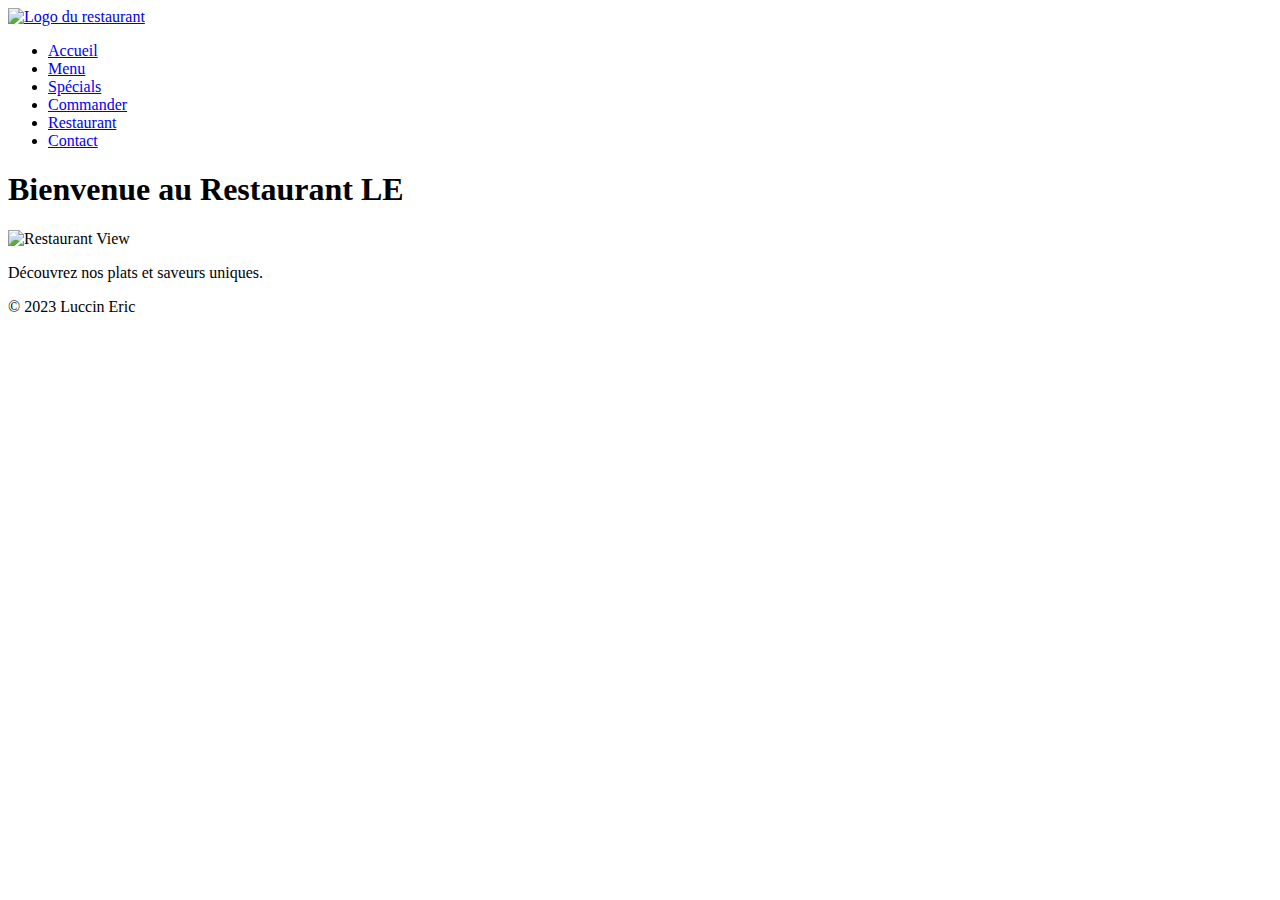
==== accueil.html @ 24e7cfd2 "Page d'accueil" ====
<!DOCTYPE html>
<html lang="fr">
<head>
    <meta charset="UTF-8">
    <meta http-equiv="X-UA-Compatible" content="IE=edge">
    <meta name="viewport" content="width=device-width, initial-scale=1.0">
    <title>Accueil - Nom du Restaurant</title>
    <link rel="stylesheet" href="css/reset.css">
    <link rel="stylesheet" href="css/Style.css">
</head>
<body>
    <header>
        <!-- Logo -->
        <div>
            <a href="accueil.html"><img src="https://static.showit.co/800/cKPQwZkpQmeo1WHUOQ-sxQ/55130/lf_logo_monogram_simple.png" alt="Logo du restaurant"></a>
        </div>
        <!-- Navigation -->
        <nav>
            <ul>
                <li><a href="accueil.html">Accueil</a></li>
                <li><a href="menu.html">Menu</a></li>
                <li><a href="#">Spécials</a></li>
                <li><a href="#">Commander</a></li>
                <li><a href="#">Restaurant</a></li>
                <li><a href="#">Contact</a></li>
            </ul>
        </nav>
    </header>
    <main>
        <!-- Main content goes here -->
        <h1>Bienvenue au Restaurant LE</h1>
        <img src="https://tse2.mm.bing.net/th?id=OIP.bXx32dwx1ruMXzlUKJquAQHaE8&pid=Api&P=0&h=180" alt="Restaurant View">
        <p>Découvrez nos plats et saveurs uniques.</p>
        <!-- Add more content here -->
    </main>
    <footer>
        &copy; 2023 Luccin Eric
    </footer>
</body>
</html>
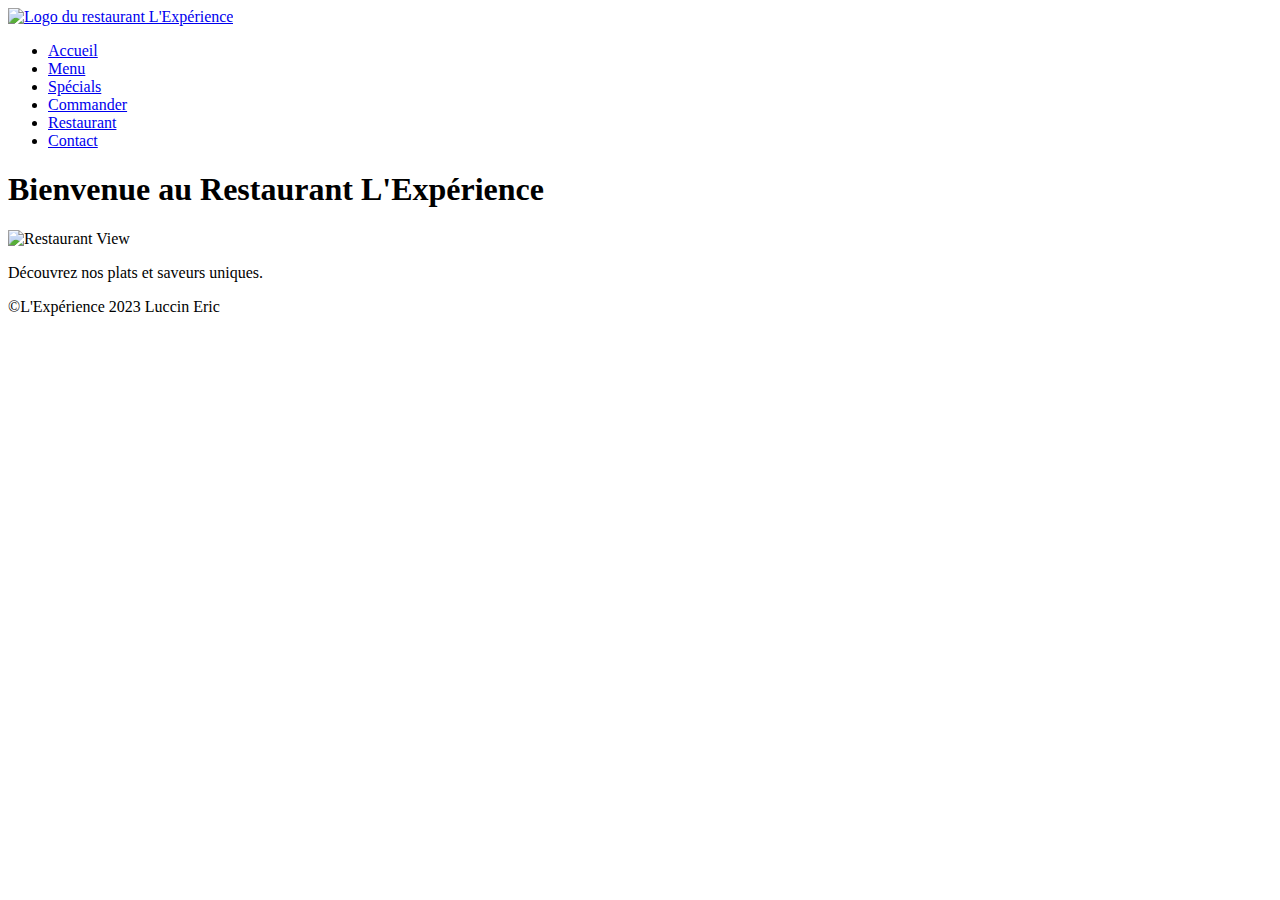
==== commit 44189a01: "Update accueil.html" ====
--- a/accueil.html
+++ b/accueil.html
@@ -4,7 +4,7 @@
     <meta charset="UTF-8">
     <meta http-equiv="X-UA-Compatible" content="IE=edge">
     <meta name="viewport" content="width=device-width, initial-scale=1.0">
-    <title>Accueil - Nom du Restaurant</title>
+    <title>Accueil - L'Expérience</title>
     <link rel="stylesheet" href="css/reset.css">
     <link rel="stylesheet" href="css/Style.css">
 </head>
@@ -12,7 +12,7 @@
     <header>
         <!-- Logo -->
         <div>
-            <a href="accueil.html"><img src="https://static.showit.co/800/cKPQwZkpQmeo1WHUOQ-sxQ/55130/lf_logo_monogram_simple.png" alt="Logo du restaurant"></a>
+            <a href="accueil.html"><img src="https://static.showit.co/800/cKPQwZkpQmeo1WHUOQ-sxQ/55130/lf_logo_monogram_simple.png" alt="Logo du restaurant L'Expérience"></a>
         </div>
         <!-- Navigation -->
         <nav>
@@ -28,13 +28,13 @@
     </header>
     <main>
         <!-- Main content goes here -->
-        <h1>Bienvenue au Restaurant LE</h1>
+        <h1>Bienvenue au Restaurant L'Expérience</h1>
         <img src="https://tse2.mm.bing.net/th?id=OIP.bXx32dwx1ruMXzlUKJquAQHaE8&pid=Api&P=0&h=180" alt="Restaurant View">
         <p>Découvrez nos plats et saveurs uniques.</p>
         <!-- Add more content here -->
     </main>
     <footer>
-        &copy; 2023 Luccin Eric
+        &copy;L'Expérience 2023 Luccin Eric
     </footer>
 </body>
 </html>
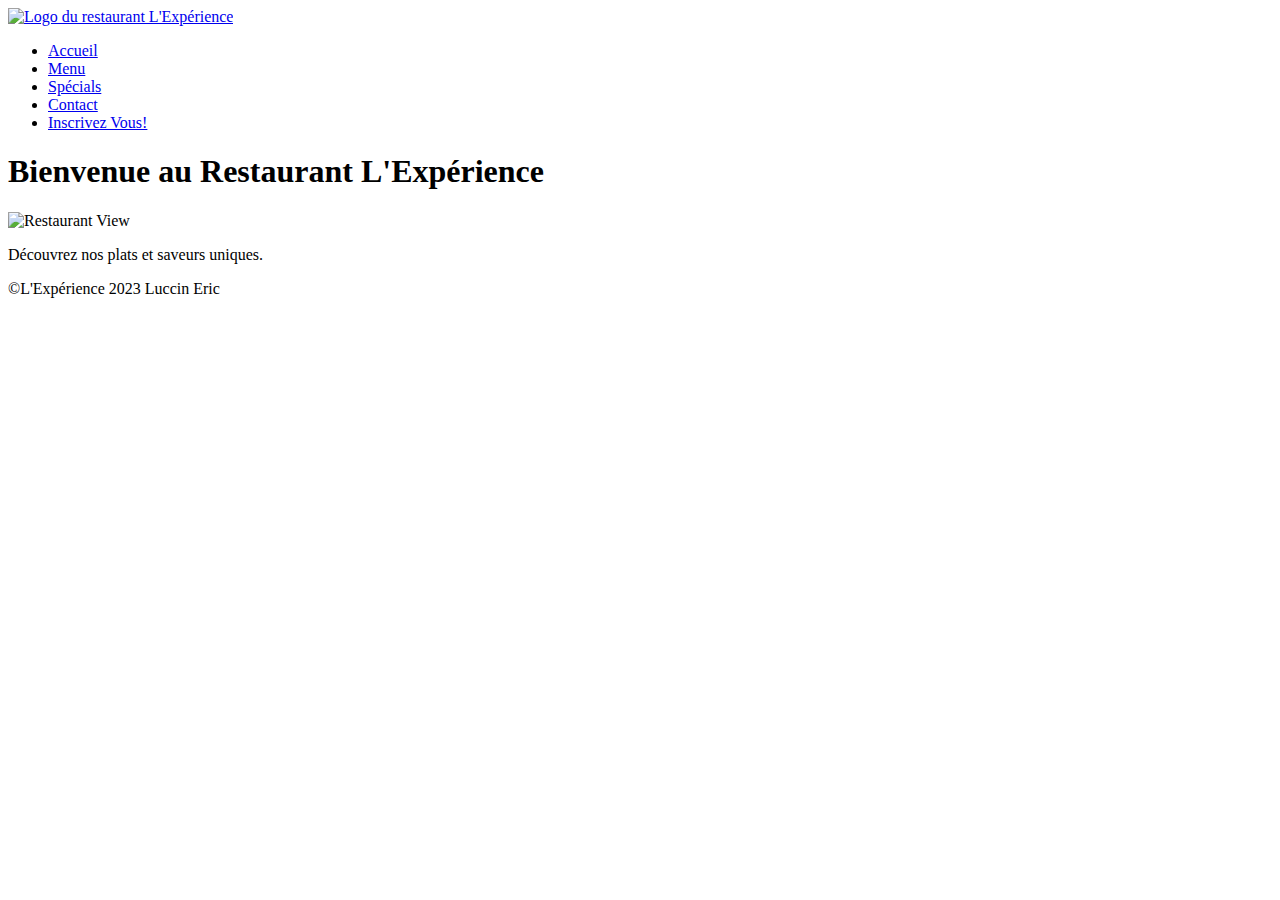
==== commit 71136c61: "Update accueil.html" ====
--- a/accueil.html
+++ b/accueil.html
@@ -19,10 +19,9 @@
             <ul>
                 <li><a href="accueil.html">Accueil</a></li>
                 <li><a href="menu.html">Menu</a></li>
-                <li><a href="#">Spécials</a></li>
-                <li><a href="#">Commander</a></li>
-                <li><a href="#">Restaurant</a></li>
-                <li><a href="#">Contact</a></li>
+                <li><a href="special.html">Spécials</a></li>
+                <li><a href="contact.html">Contact</a></li>
+                <li><a href="inscription.html">Inscrivez Vous!</a></li>
             </ul>
         </nav>
     </header>
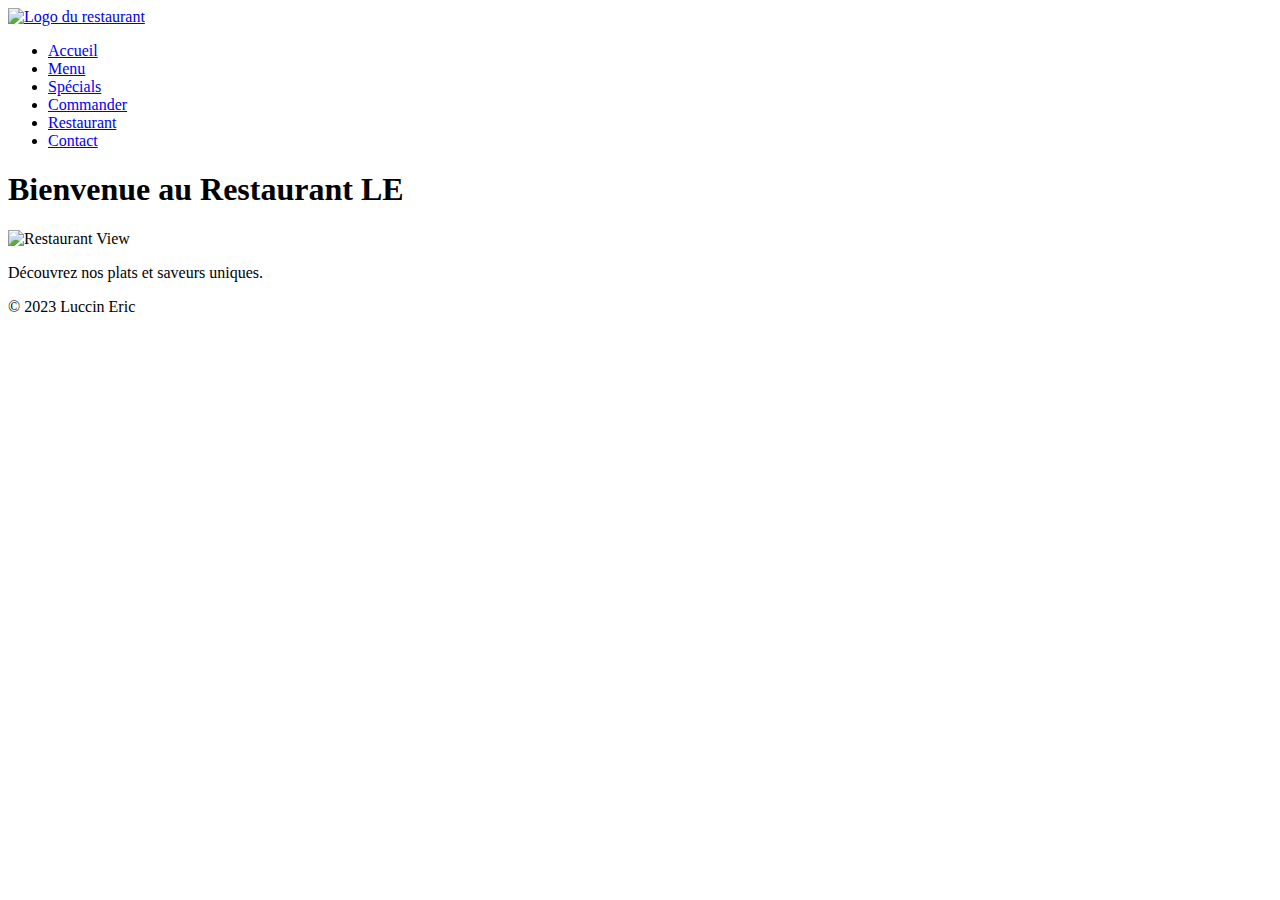
==== commit b4573ff2: "innit" ====
--- a/accueil.html
+++ b/accueil.html
@@ -4,7 +4,7 @@
     <meta charset="UTF-8">
     <meta http-equiv="X-UA-Compatible" content="IE=edge">
     <meta name="viewport" content="width=device-width, initial-scale=1.0">
-    <title>Accueil - L'Expérience</title>
+    <title>Accueil - Nom du Restaurant</title>
     <link rel="stylesheet" href="css/reset.css">
     <link rel="stylesheet" href="css/Style.css">
 </head>
@@ -12,28 +12,29 @@
     <header>
         <!-- Logo -->
         <div>
-            <a href="accueil.html"><img src="https://static.showit.co/800/cKPQwZkpQmeo1WHUOQ-sxQ/55130/lf_logo_monogram_simple.png" alt="Logo du restaurant L'Expérience"></a>
+            <a href="accueil.html"><img src="https://static.showit.co/800/cKPQwZkpQmeo1WHUOQ-sxQ/55130/lf_logo_monogram_simple.png" alt="Logo du restaurant"></a>
         </div>
         <!-- Navigation -->
         <nav>
             <ul>
                 <li><a href="accueil.html">Accueil</a></li>
                 <li><a href="menu.html">Menu</a></li>
-                <li><a href="special.html">Spécials</a></li>
-                <li><a href="contact.html">Contact</a></li>
-                <li><a href="inscription.html">Inscrivez Vous!</a></li>
+                <li><a href="#">Spécials</a></li>
+                <li><a href="#">Commander</a></li>
+                <li><a href="#">Restaurant</a></li>
+                <li><a href="#">Contact</a></li>
             </ul>
         </nav>
     </header>
     <main>
-        <!-- Main content goes here -->
-        <h1>Bienvenue au Restaurant L'Expérience</h1>
+        <!-- Le contenue Principal -->
+        <h1>Bienvenue au Restaurant LE</h1>
         <img src="https://tse2.mm.bing.net/th?id=OIP.bXx32dwx1ruMXzlUKJquAQHaE8&pid=Api&P=0&h=180" alt="Restaurant View">
         <p>Découvrez nos plats et saveurs uniques.</p>
-        <!-- Add more content here -->
+        
     </main>
     <footer>
-        &copy;L'Expérience 2023 Luccin Eric
+        &copy; 2023 Luccin Eric
     </footer>
 </body>
 </html>
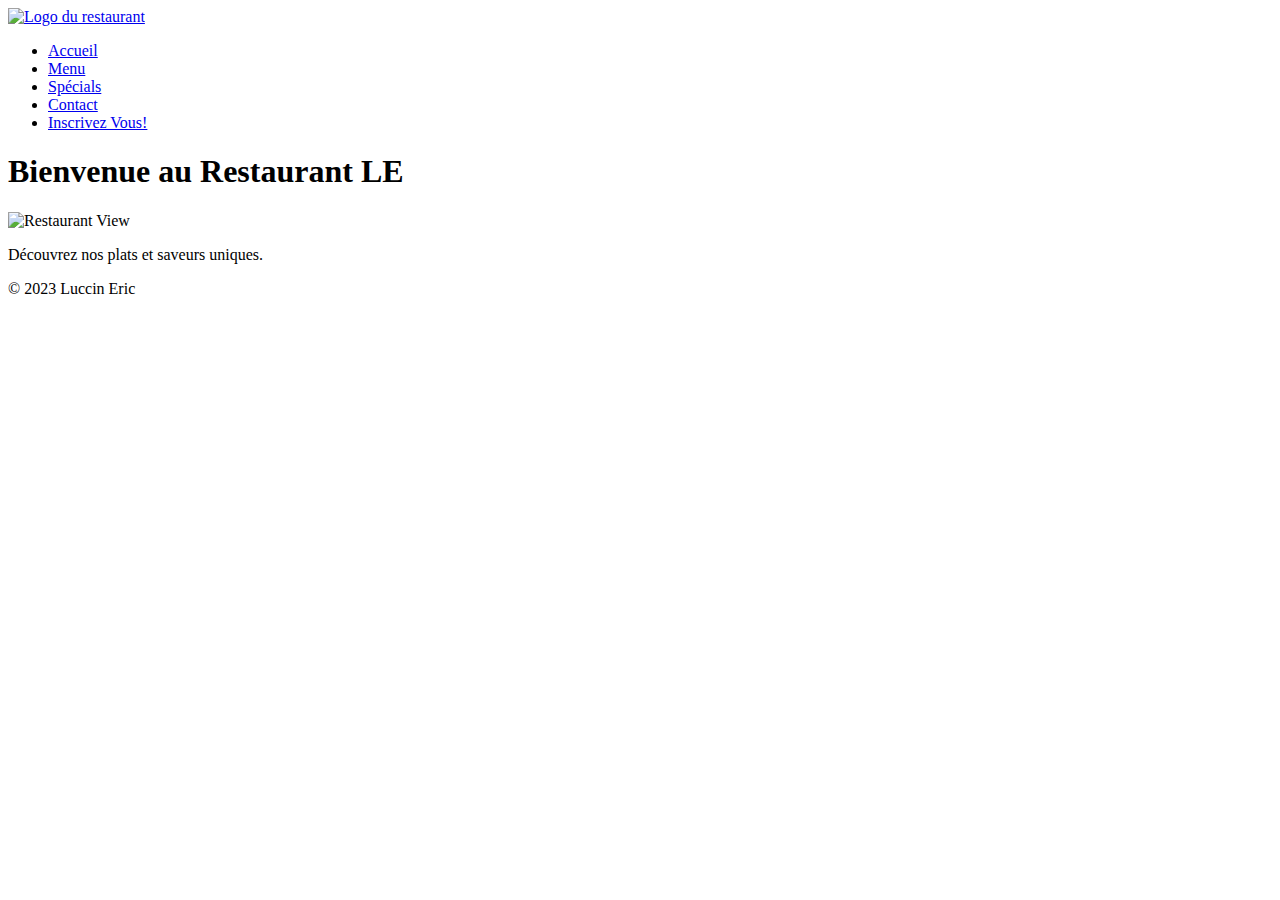
==== commit 244f18cf: "update" ====
--- a/accueil.html
+++ b/accueil.html
@@ -19,10 +19,9 @@
             <ul>
                 <li><a href="accueil.html">Accueil</a></li>
                 <li><a href="menu.html">Menu</a></li>
-                <li><a href="#">Spécials</a></li>
-                <li><a href="#">Commander</a></li>
-                <li><a href="#">Restaurant</a></li>
-                <li><a href="#">Contact</a></li>
+                <li><a href="special.html">Spécials</a></li>
+                <li><a href="contact.html">Contact</a></li>
+                <li><a href="inscription.html">Inscrivez Vous!</a></li>
             </ul>
         </nav>
     </header>
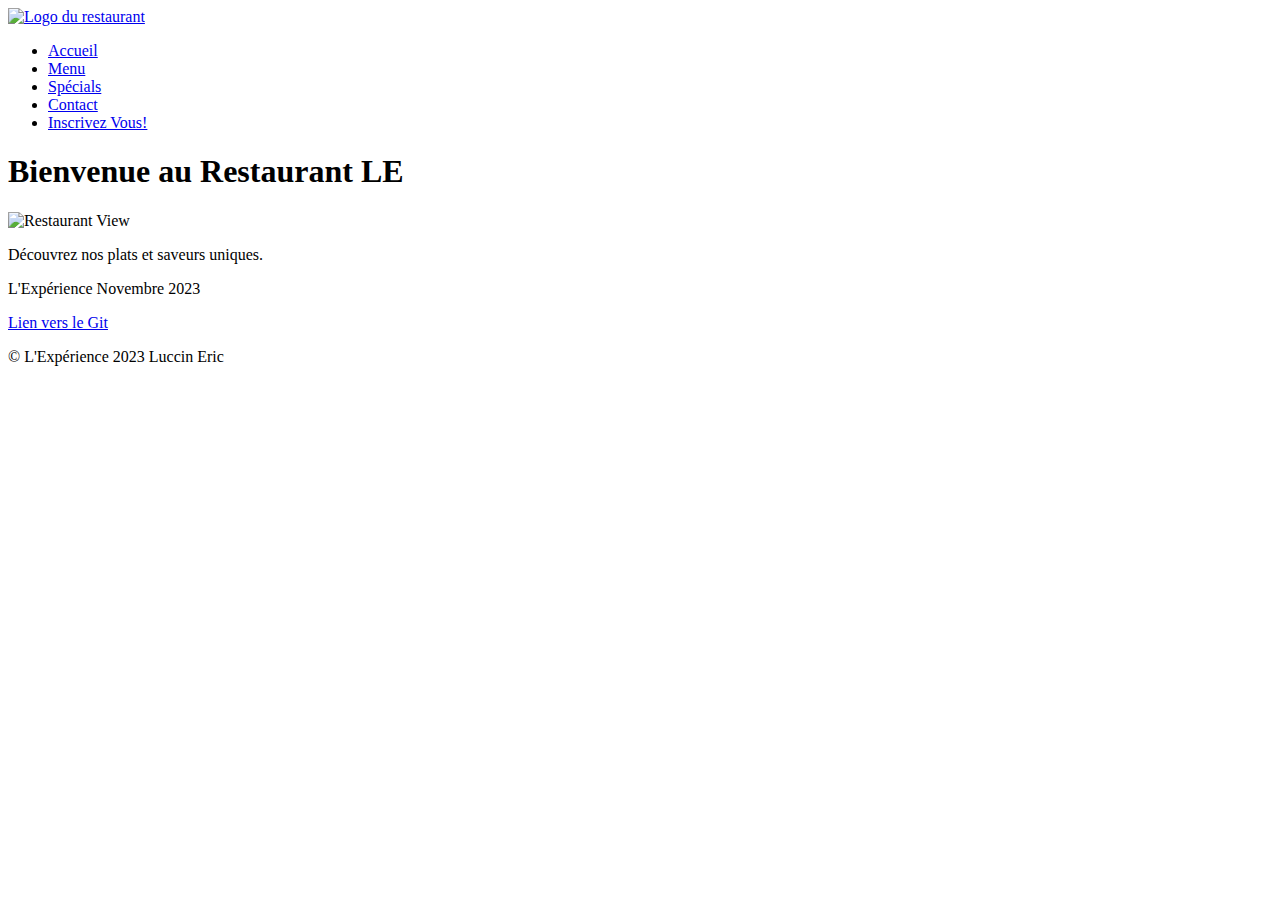
==== commit 42491bb7: "update" ====
--- a/accueil.html
+++ b/accueil.html
@@ -5,6 +5,7 @@
     <meta http-equiv="X-UA-Compatible" content="IE=edge">
     <meta name="viewport" content="width=device-width, initial-scale=1.0">
     <title>Accueil - Nom du Restaurant</title>
+    <link rel="icon" type="image/png" href="https://static.showit.co/800/cKPQwZkpQmeo1WHUOQ-sxQ/55130/lf_logo_monogram_simple.png">
     <link rel="stylesheet" href="css/reset.css">
     <link rel="stylesheet" href="css/Style.css">
 </head>
@@ -33,7 +34,10 @@
         
     </main>
     <footer>
-        &copy; 2023 Luccin Eric
+        <p>L'Expérience Novembre 2023</p>
+        <p><a href="https://github.com/eric4231/Projet-UA2.git">Lien vers le Git</a></p>
+        
+        &copy; L'Expérience 2023 Luccin Eric
     </footer>
 </body>
 </html>
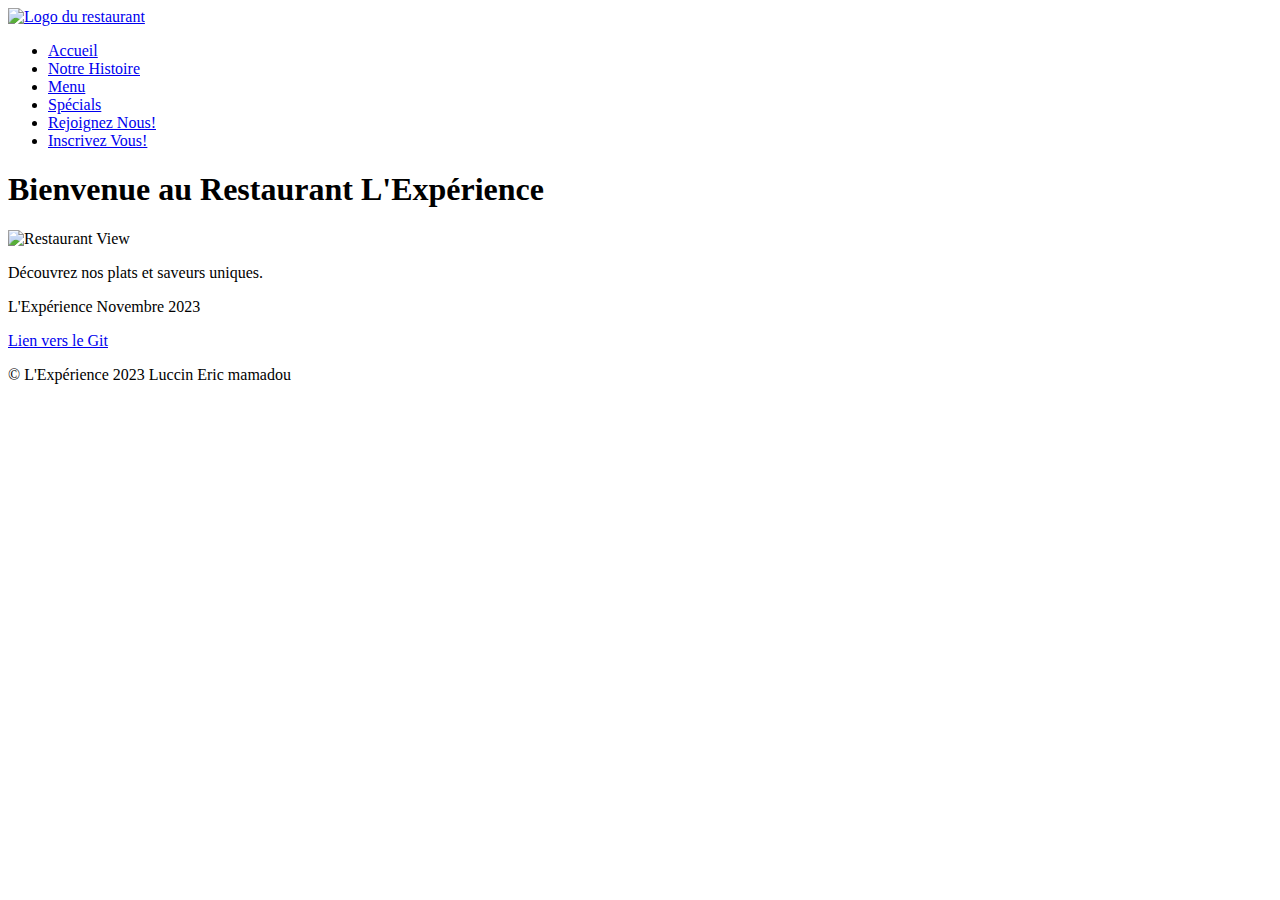
==== commit fcde40d1: "Update accueil.html" ====
--- a/accueil.html
+++ b/accueil.html
@@ -7,7 +7,7 @@
     <title>Accueil - Nom du Restaurant</title>
     <link rel="icon" type="image/png" href="https://static.showit.co/800/cKPQwZkpQmeo1WHUOQ-sxQ/55130/lf_logo_monogram_simple.png">
     <link rel="stylesheet" href="css/reset.css">
-    <link rel="stylesheet" href="css/Style.css">
+    <link rel="stylesheet" href="css/style.css">
 </head>
 <body>
     <header>
@@ -19,25 +19,27 @@
         <nav>
             <ul>
                 <li><a href="accueil.html">Accueil</a></li>
+                <li><a href="notrehistoire.html">Notre Histoire</a></li>
                 <li><a href="menu.html">Menu</a></li>
                 <li><a href="special.html">Spécials</a></li>
-                <li><a href="contact.html">Contact</a></li>
+                <li><a href="rejoigner-nous.html">Rejoignez Nous!</a></li>
                 <li><a href="inscription.html">Inscrivez Vous!</a></li>
             </ul>
         </nav>
     </header>
     <main>
-        <!-- Le contenue Principal -->
-        <h1>Bienvenue au Restaurant LE</h1>
+        <!-- Main content goes here -->
+        <h1>Bienvenue au Restaurant L'Expérience</h1>
         <img src="https://tse2.mm.bing.net/th?id=OIP.bXx32dwx1ruMXzlUKJquAQHaE8&pid=Api&P=0&h=180" alt="Restaurant View">
         <p>Découvrez nos plats et saveurs uniques.</p>
-        
+        <!-- Add more content here -->
+        <div class="division"></div>
     </main>
     <footer>
         <p>L'Expérience Novembre 2023</p>
         <p><a href="https://github.com/eric4231/Projet-UA2.git">Lien vers le Git</a></p>
         
-        &copy; L'Expérience 2023 Luccin Eric
+        &copy; L'Expérience 2023 Luccin Eric mamadou
     </footer>
 </body>
 </html>
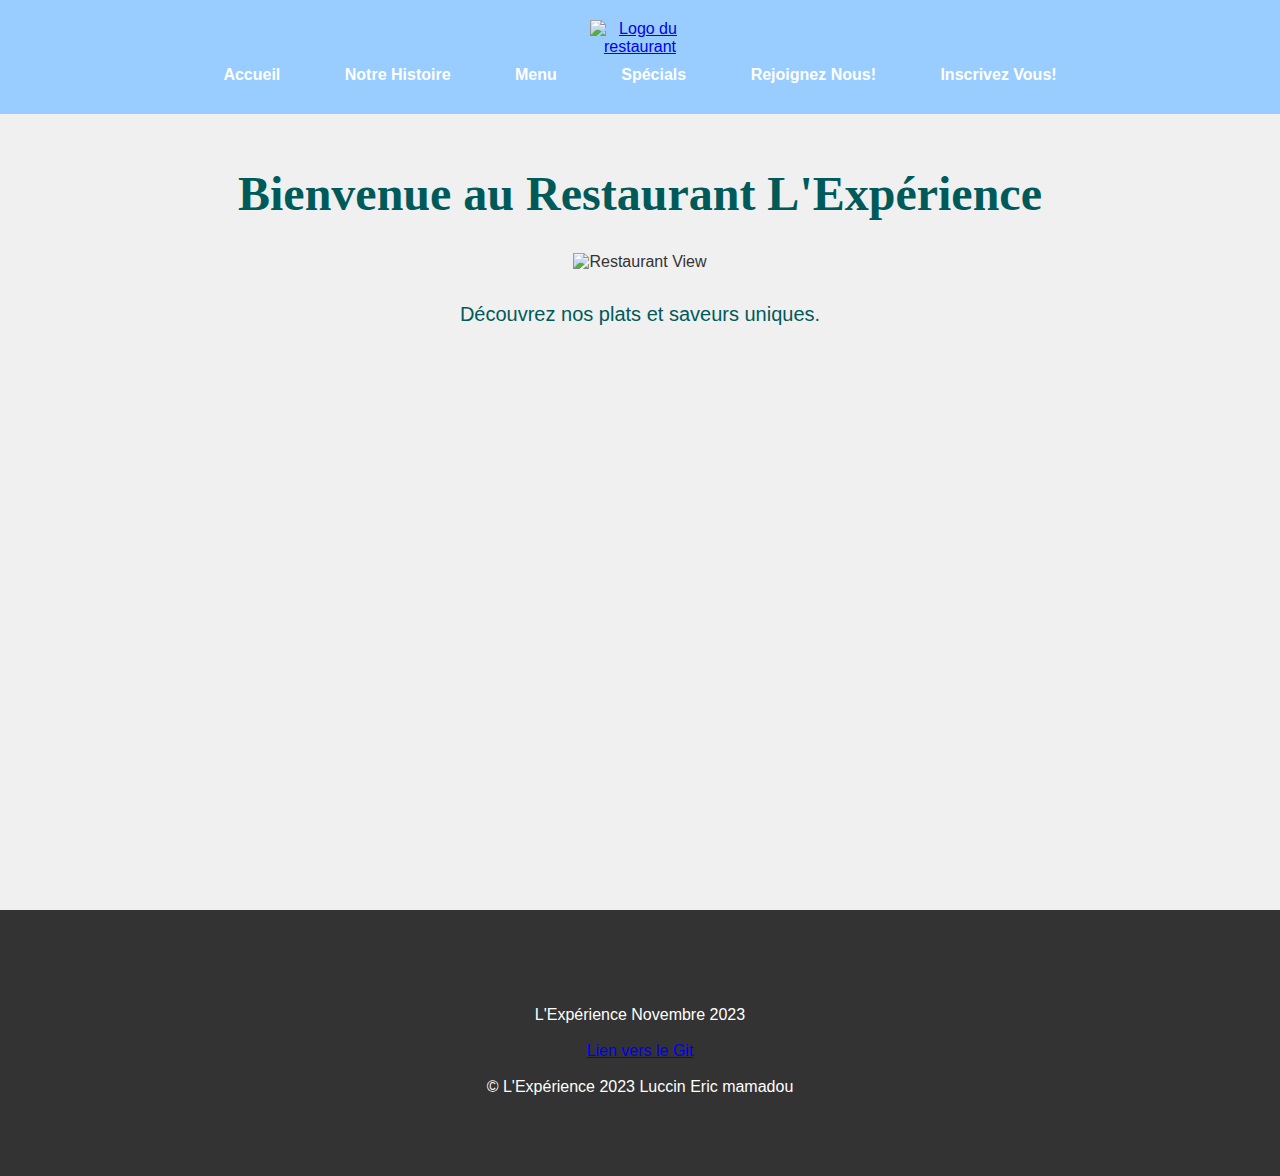
==== commit c1694580: "modification générale sur les pages rejoignez-nous et notreHistoire" ====
--- a/accueil.html
+++ b/accueil.html
@@ -22,7 +22,7 @@
                 <li><a href="notrehistoire.html">Notre Histoire</a></li>
                 <li><a href="menu.html">Menu</a></li>
                 <li><a href="special.html">Spécials</a></li>
-                <li><a href="rejoigner-nous.html">Rejoignez Nous!</a></li>
+                <li><a href="Rejoignez-nous.html">Rejoignez Nous!</a></li>
                 <li><a href="inscription.html">Inscrivez Vous!</a></li>
             </ul>
         </nav>
--- a/css/style.css
+++ b/css/style.css
@@ -0,0 +1,337 @@
+
+/* Styles de base */
+html, body {
+    margin: 0;
+    padding: 0;
+    box-sizing: border-box;
+}
+
+*, *::before, *::after {
+    box-sizing: inherit;
+}
+
+body {
+    background-color: #f0f0f0;
+    font-family: 'Segoe UI', sans-serif;
+    color: #333;
+}
+
+/* En-tête et navigation */
+header {
+    background-color: #99ccff;
+    padding: 20px 0;
+    text-align: center;
+}
+
+header img {
+    max-width: 100px; /* Taille d'exemple */
+}
+
+nav ul {
+    list-style: none;
+    padding: 0;
+    margin: 0;
+}
+
+nav li {
+    display: inline;
+    margin: 0 15px;
+}
+
+nav a {
+    text-decoration: none;
+    color: white;
+    font-weight: bold;
+    padding: 10px 15px; /* Ajouter du padding pour une meilleure zone de clic */
+    display: inline-block; /* Permet le padding et les effets de survol */
+    transition: background-color 0.3s; /* Transition douce pour l'effet de survol */
+}
+/* Styles de survol et actifs pour les liens de navigation */
+nav a:hover {
+    background-color: #9999ff; /* Bleu plus clair au survol */
+}
+
+nav a:active {
+    background-color: #6666ff; /* Bleu légèrement plus foncé pour l'état actif/cliqué */
+    border-style: inset; /* Donne l'impression d'être enfoncé */
+}
+
+/* Styles du contenu principal */
+main {
+    padding: 20px;
+    text-align: center;
+    color: #333; /* Changer la couleur du texte en blanc pour le contraste */
+}
+
+main h1 {
+    font-family: 'neuton', serif;
+    font-size: 3rem; /* Ajuster la taille selon le besoin */
+    color: #005a5a;
+    font-weight: bold;
+    margin-bottom: 1rem; /* Ajoute de l'espace en dessous du h1 */
+}
+
+main p {
+    font-family: 'Segoe UI', sans-serif;
+    font-size: 1.25rem; /* Ajuster la taille selon le besoin */
+    margin-top: 1rem; /* Ajoute de l'espace au-dessus du paragraphe */
+    color: #005a5a; /* Couleur bleue claire pour le texte */
+}
+
+main img {
+    max-width: 100%; /* Rend l'image responsive */
+    height: auto; /* Maintient le ratio d'aspect */
+    margin: 1rem 0; /* Ajoute de l'espace au-dessus et en dessous de l'image */
+}
+/*Style pour le menu*/
+.titre_menu{
+    font-size: 9em;
+    text-align: center;
+    padding: 0.4em;
+    margin-left: 2em;
+    margin-right: 2em;
+    margin-bottom: 0;
+}
+
+.table_menu{
+    width: 80%;
+    margin-left: auto;
+    margin-right: auto;
+    background-color: #f0f0f0;
+    padding-bottom: 6em;
+}
+
+.section_menu{
+    text-align: center;
+    font-size: 3em;
+    padding-bottom: 1em;
+    padding-top: 1em;
+}
+
+.option_menu{
+    font-family:'Trebuchet MS', sans-serif;
+    font-size: 1.5em;
+    padding-left: 7%;
+}
+
+.description_menu{
+    padding-left: 8%;
+    font-family:'Segoe UI', sans-serif;
+    padding-bottom: 1.5em;
+}
+
+.prix_menu {
+    text-align: right;
+    padding-right: 10%; 
+    color: #000; 
+    font-family: 'Segoe UI', sans-serif; 
+}
+
+/* STYLE SPÉCIAL */
+
+.img_special{
+    max-width: 30%;
+    max-height: auto;
+    border: #005a5a solid 2px ;
+}
+
+.sous_titre_special{
+    font-family: 'Segoe UI', sans-serif;
+    font-size: 1.75rem; 
+    margin-top: 1rem; 
+    color: black; 
+}
+
+/*inscription*/
+.inscription>div{
+    margin-bottom: 20px;
+}
+
+.label_ins{
+    font-family: 'Segoe UI', sans-serif;
+    font-size: 1.25rem; /* Ajuster la taille selon le besoin */
+    margin-top: 1rem; /* Ajoute de l'espace au-dessus du paragraphe */
+    color: #005a5a; /* Couleur bleue claire pour le texte */
+}
+
+.input_ins{
+    font-family: 'Segoe UI', sans-serif;
+    font-size: 1.25rem; /* Ajuster la taille selon le besoin */
+    margin-top: 1rem; /* Ajoute de l'espace au-dessus du paragraphe */
+    color: #005a5a; /* Couleur bleue claire pour le texte */
+    width: 20em;
+}
+
+
+/* Footer */
+.division{
+    padding-bottom: 34rem;
+}
+footer {
+    background-color: #333;
+    color: white;
+    text-align: center;
+    padding: 5em;
+    margin: 0px;
+}
+footer>p{
+    margin-bottom: 18px;
+}
+
+/*-----------------------------rejoignez-nous  styles---------------------------*/
+.body{
+    padding: 10px;
+  width: 100%;
+  background-image: url(""); 
+  float: left;
+  
+  font-family: 'Roboto', sans-serif;
+  font-weight: bold;
+  color:black;
+  
+}
+
+.formulaire-joins{
+ background-color:rgb(244, 238, 238);
+  padding: 20px;
+  flex-wrap: wrap;
+  display: flex;
+}
+.ligne-seperation{
+  width: 100%;
+  height: 1.5px;
+  background-color:#99ccff;
+  flex-wrap: wrap;
+  
+}
+
+.formulaire-joins .content-formulaire .monimage{
+ background-size: cover; 
+ background-position:center;
+ float: left;
+ width: 15%;
+
+
+}
+.information{
+    width: 50%; 
+}
+.content-formulaire{
+  display: flex; 
+  flex-wrap: wrap;
+  margin-bottom: 10px;
+
+}
+.rejoins-image{
+    width: 30%;
+    margin-left:10px ;
+    padding-left: 20px;
+   color: #000;
+
+
+}
+.rejoins-image h2{
+    padding-top: 10px;
+    margin-top: 20px;
+    text-align: center;
+}
+.rejoins-image i{
+  color: #000;
+   margin: 50px 20px;
+   padding-left: 10px;
+   
+}
+.nosAddresses{
+    width: 80%;
+    background-color:white;
+    border-radius: 2em;
+}
+#id-info{
+  margin-top: 10px;
+  position: relative;
+}
+.content-formulaire .information #id-info input{
+  padding: 10px 3px 10px 30px;
+  border-radius: 5px;
+  margin-left: 10px;
+}
+.content-formulaire .information #id-info i{
+  position: absolute;
+  left: 108px;
+  top: 18px;
+  padding: 0px 0px ;
+  color: #000;
+}
+
+
+ 
+/*------------------/ Stype pour notre histoire--------------------------------*/
+@import url('https://fonts.googleapis.com/css2? family= Great+Vibes & family= Raleway:ital,wght@1,200 & display=swap');
+@import url('https://fonts.googleapis.com/css2?family=Roboto:ital,wght@1,100;1,700&display=swap');
+body .separtion-histoire{
+    display: flex;
+    width: 100%;
+    height: 1px;
+    background-color:#99ccff;
+    color: #000;
+    font-size: bold;
+}
+body main .histoire-part1
+{
+    display: flex;
+}
+.clsHistoire-partie-gauche {
+    padding: 1em;
+    margin: 5em;
+   background-color: #333;
+    border-radius: 1.5em;
+    background-position:center;
+    width: 30%; 
+    height: 500px;
+    background-image: url("images/hamburger.jpg");
+
+   
+}
+.cls-partie-droite{
+    margin-left: 2em;
+    width: 70%;
+}
+.mesTextes{
+    margin: 2em 10em;
+    background-position: center;
+   
+
+}
+.retour-au-menu{
+   border-color: #99ccff;
+   background-color: white;
+   border-radius: 1.5em;
+   padding: 1em;
+   font-weight: bold;
+   font-size: 15px;
+}
+.histoire-partie2{
+    display: flex;
+    margin: 2em;
+    border-radius: 1.5em;
+    padding: 10px 100px;
+    margin: 30px 10px;
+   
+}
+.mesAutres-pages{
+    margin: 10px;
+    border-radius: 1.5em;
+    margin-left: 50px;
+    width: 20%;
+    font-size: 20px;
+    background-color:#99ccff;
+}
+.histoire-partie2 .mesAutres-pages button{
+    width: 99%;
+    margin-top: 5px;
+    height: 95px;
+    border-radius: 2em;
+    border:0px;
+    border-color: #99ccff;
+    font-weight: 1px;
+}